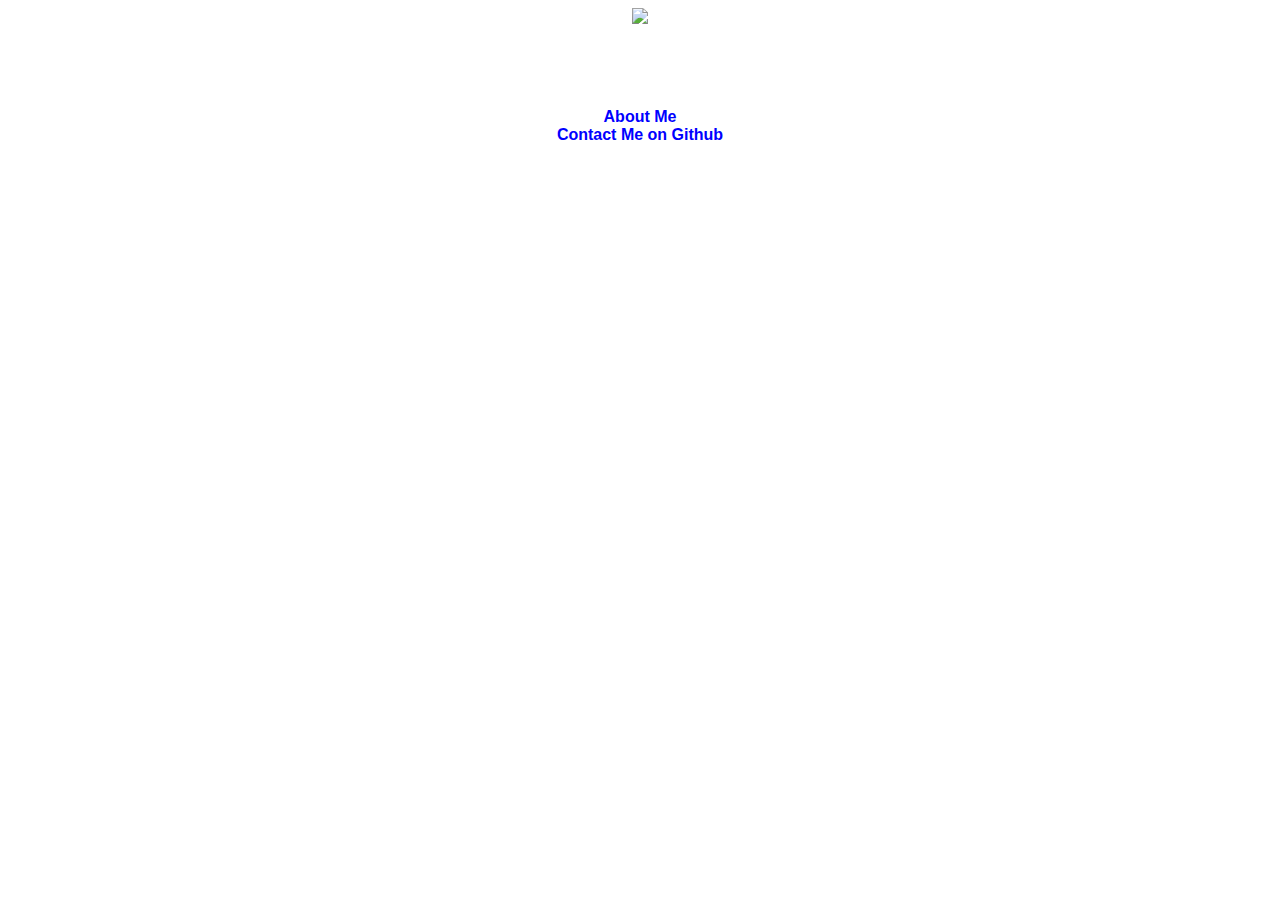
==== index.html @ 7b5a9bd6 "final materials" ====
<!DOCTYPE html>
<html>
    <head>
        <link rel = "stylesheet" href = "styles.css">
        <script src = "index.js"></script>
    </head>

    <body>
       
         
        <div> 
            <img src = "images/HMC image.jpg" width = '600' >
            <h1 class="secondary">Aliyah Daisie</h1>
            <a href = "./about.html">About Me <br></a>
            <a href = "https://github.com/Devastating-Lee">Contact Me on Github</a>
        </div>
</body>

    <footer></footer>
</html>
---- styles.css ----
h1{
    font-family: 'Courier New', Courier, monospace;

}

h3{
    font-family:'Times New Roman', Times, serif;
    color: blueviolet;
    
}

a{
    font-family:'Segoe UI', Tahoma, Geneva, Verdana, sans-serif;
    color: blue;
    font-weight: bold;
    text-decoration: none;
    
}
a:hover{
    color: goldenrod;
}

body{
    
    justify-content: center;
    background-image: url("images/forest.png");
}

div{
    text-align: center;
    
}

.secondary{
    color: white;
}
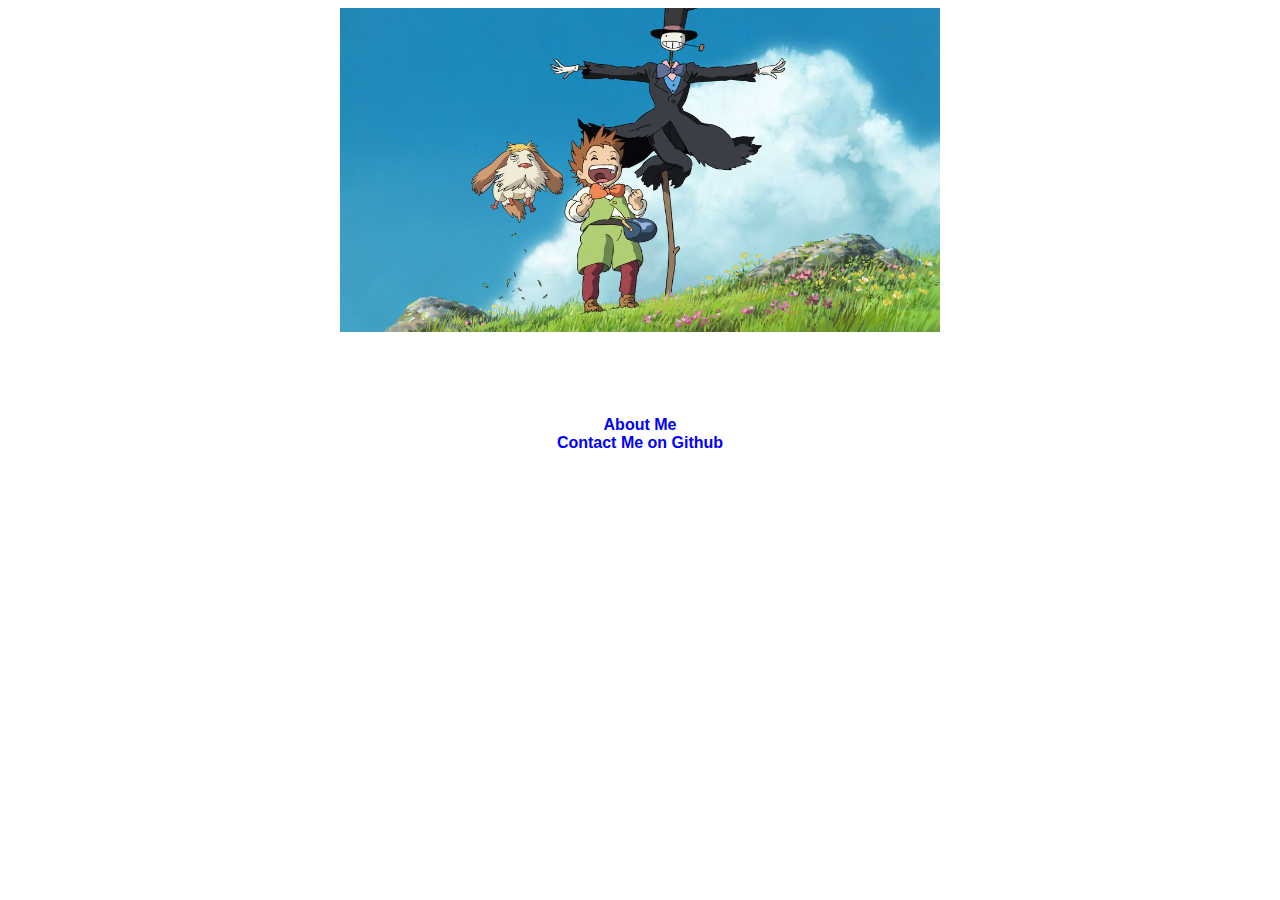
==== commit a436fe05: "final materials" ====
--- a/index.html
+++ b/index.html
@@ -9,7 +9,7 @@
        
          
         <div> 
-            <img src = "images/HMC image.jpg" width = '600' >
+            <img src = "images/icon-image.jpg" width = '600' >
             <h1 class="secondary">Aliyah Daisie</h1>
             <a href = "./about.html">About Me <br></a>
             <a href = "https://github.com/Devastating-Lee">Contact Me on Github</a>
--- a/styles.css
+++ b/styles.css
@@ -23,7 +23,7 @@
 body{
     
     justify-content: center;
-    background-image: url("images/forest.png");
+    background-image: url("images/background-image.png");
 }
 
 div{
@@ -35,3 +35,4 @@
     color: white;
 }
 
+
